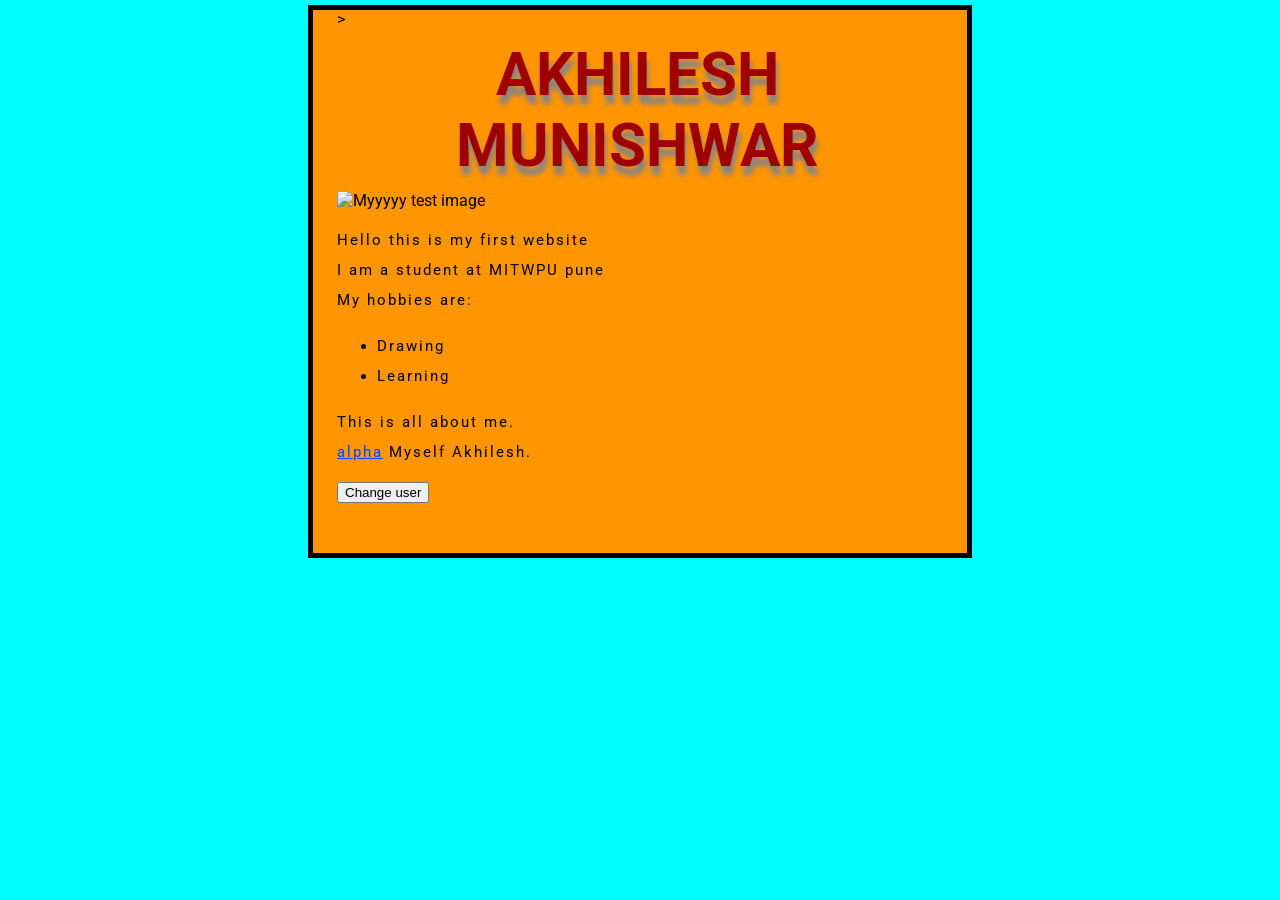
==== first website/index.html @ 5e2cb053 "Update and rename index.html.html to index.html" ====
<!doctype html>
<html lang="en-US">

<head>
  <meta charset="utf-8" />
  <meta name="viewport" content="width=device-width" /><!--adjust the content according to screen size-->
  <title>My test page</title>

  <link href="style/styles.css" rel="stylesheet" /><!--linking the css file -->

  <script src="script/main.js" defer></script><!--linking the java script file -->


  <link rel="preconnect" href="https://fonts.googleapis.com" /><!--linking the google fontas to be used in css-->>
  <link rel="preconnect" href="https://fonts.gstatic.com" crossorigin />
  <link href="https://fonts.googleapis.com/css2?family=Roboto:ital,wght@0,100..900;1,100..900&display=swap"
    rel="stylesheet" />
</head>

<body>
  <h1>AKHILESH MUNISHWAR</h1>
  <img src="D:first website\oimmain.webp" alt="Myyyyy test image" />
  <P>Hello this is my first website <br>I am a student at MITWPU pune<br>My hobbies are:<br>
  <ul >
    <li>Drawing </li>
    <li>Learning </li>
  </ul>
  </P>
  <p>
    This is all about me.<br>
    <a
      href="https://developer.mozilla.org/en-US/docs/Learn_web_development/Getting_started/Your_first_website/Creating_the_content#marking_up_text">
      alpha</a>
    Myself Akhilesh.
  </p>
  <button>Change user</button>
</body>

</html>
---- first website/style/styles.css ----
html{

    font-size-adjust: 20px;
    font-family: 'Roboto', sans-serif;
    background-color: aqua;

}
h1{
    font-size: 60px;
    text-align: center;
}
p,li{
    
    font-size: 15px;
    line-height: 2;
    letter-spacing: 2px;
}
body {
    width: 600px;
    margin: 5px auto;
    background-color: #ff9500;
    padding: 0px 30px 50px 24px;
    border: 5px solid black;
  }
  h1 {
    margin: 0;
    padding: 10px 0px;
    color: #9f0000;
    text-shadow: 2px 9px 5px rgb(138, 131, 131); /*horizontal offset ,vertical offset , blur radius */
   
  }
  img {
    display: block;
    margin: 0 auto;
    max-width: 100%;
  }
  a{
    color: rgb(0, 68, 255);
    
  }
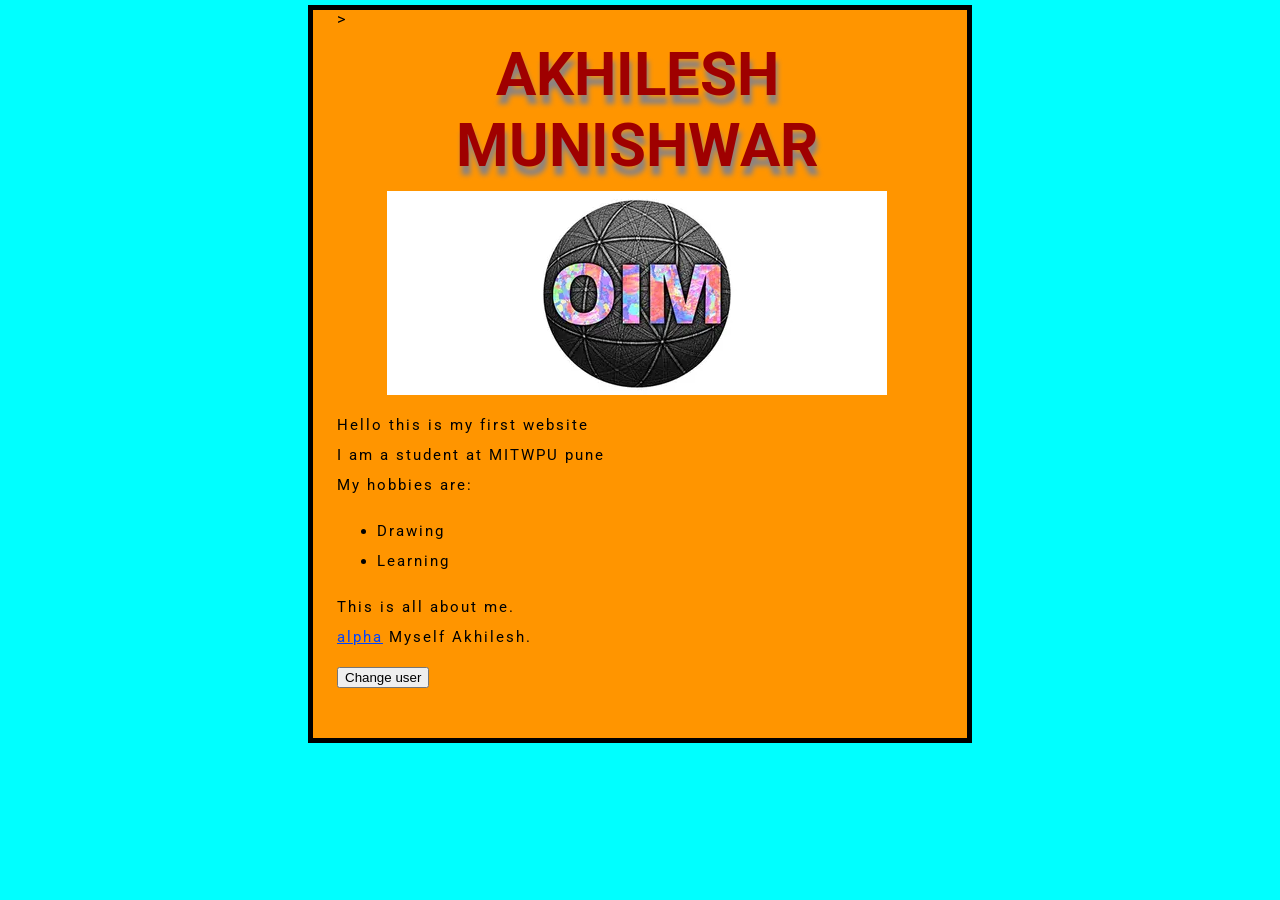
==== commit 0dc1ccec: "udate index#" ====
--- a/first website/index.html
+++ b/first website/index.html
@@ -19,7 +19,7 @@
 
 <body>
   <h1>AKHILESH MUNISHWAR</h1>
-  <img src="D:first website\oimmain.webp" alt="Myyyyy test image" />
+  <img src="oimmain.webp" alt="Myyyyy test image" />
   <P>Hello this is my first website <br>I am a student at MITWPU pune<br>My hobbies are:<br>
   <ul >
     <li>Drawing </li>
